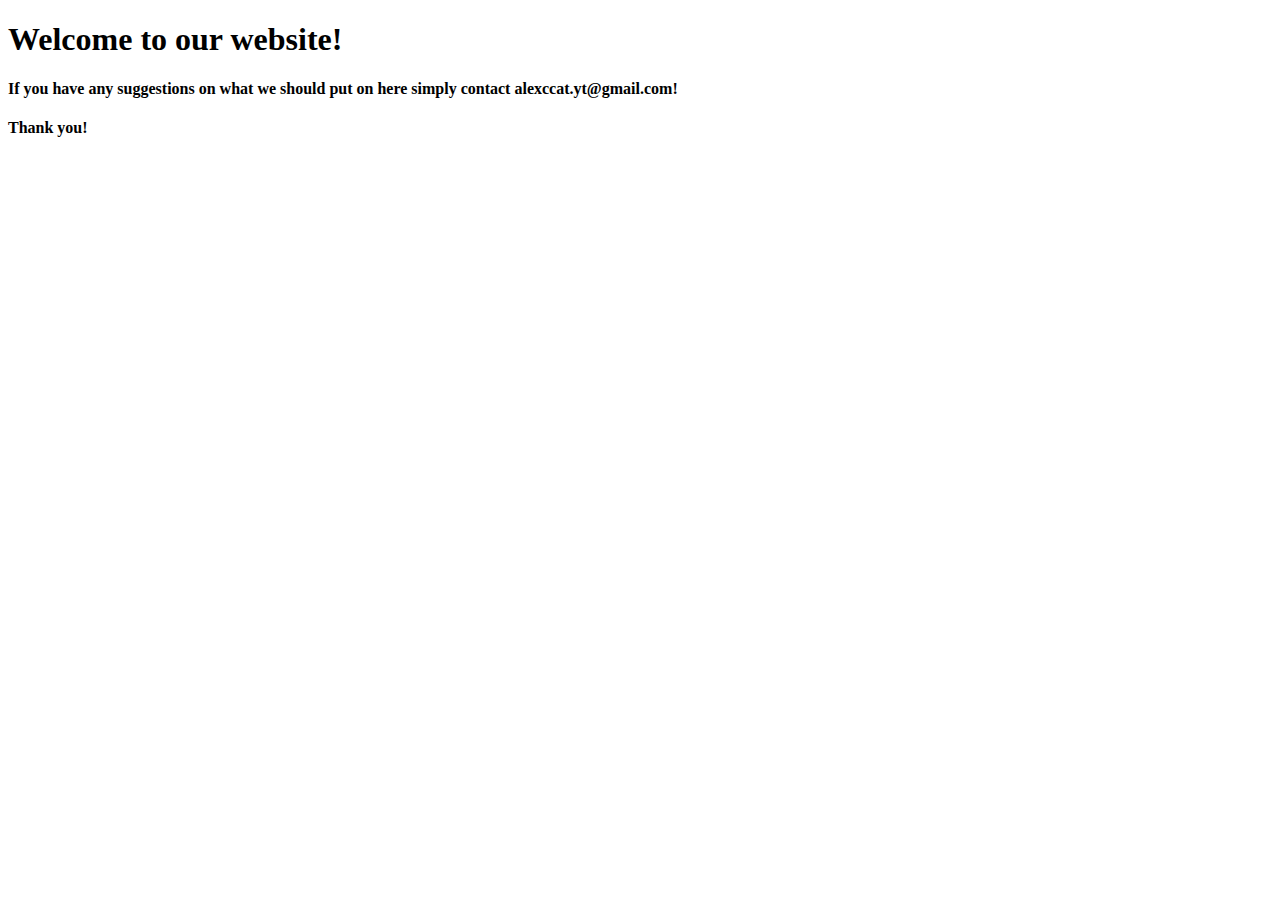
==== index.html @ 5c666aea "change back" ====
<!DOCTYPE html>
<html lang="en">
<head>
    <meta charset="UTF-8">
    <meta http-equiv="X-UA-Compatible" content="IE=edge">
    <meta name="viewport" content="width=device-width, initial-scale=1.0">
    <title>CrazyMvicat</title>
</head>
<body>
    <h1>Welcome to our website!</h1>
    <h4>If you have any suggestions on what we should put on here simply contact alexccat.yt@gmail.com!</h4>
    <h4>Thank you!</h4>
</body>
</html>
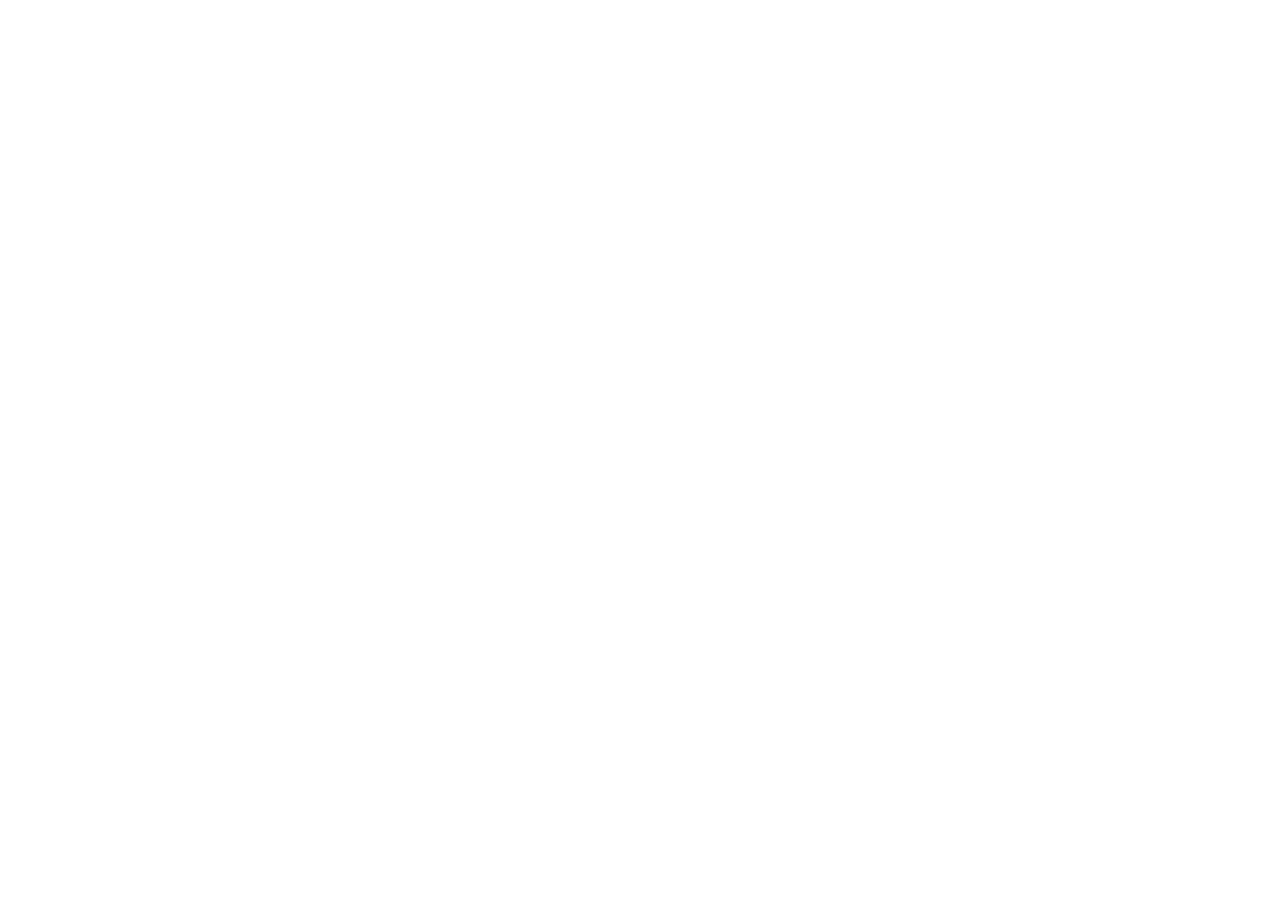
==== commit e8b6e398: "Add files via upload" ====
--- a/index.html
+++ b/index.html
@@ -1,14 +1,13 @@
 <!DOCTYPE html>
 <html lang="en">
-<head>
-    <meta charset="UTF-8">
-    <meta http-equiv="X-UA-Compatible" content="IE=edge">
-    <meta name="viewport" content="width=device-width, initial-scale=1.0">
-    <title>CrazyMvicat</title>
-</head>
-<body>
-    <h1>Welcome to our website!</h1>
-    <h4>If you have any suggestions on what we should put on here simply contact alexccat.yt@gmail.com!</h4>
-    <h4>Thank you!</h4>
-</body>
-</html>+  <head>
+    <meta charset="UTF-8" />
+    <link rel="icon" type="image/svg+xml" href="/src/favicon.svg" />
+    <meta name="viewport" content="width=device-width, initial-scale=1.0" />
+    <title>Vite App</title>
+  </head>
+  <body>
+    <div id="root"></div>
+    <script type="module" src="/src/main.tsx"></script>
+  </body>
+</html>
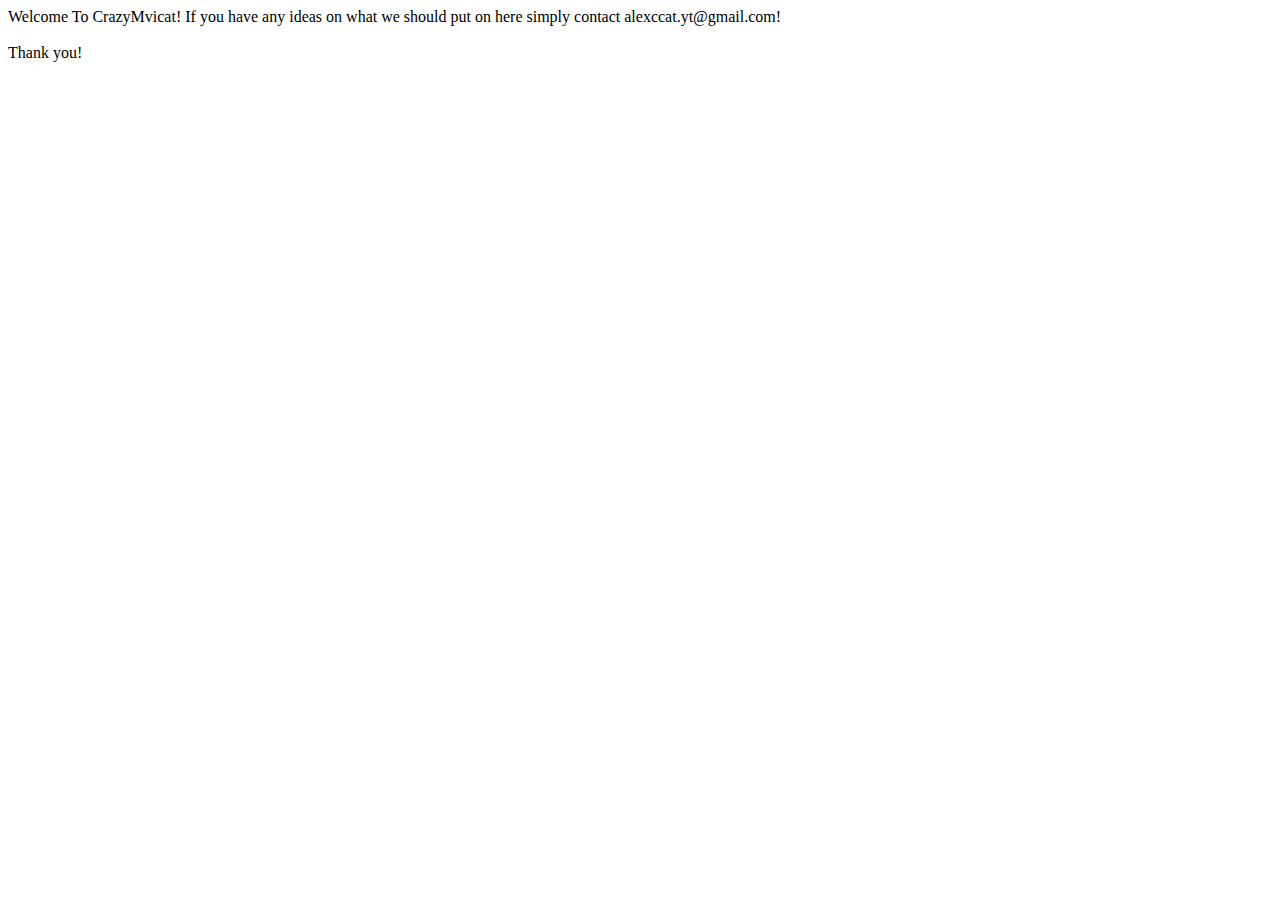
==== commit 67795ce7: "Update index.html" ====
--- a/index.html
+++ b/index.html
@@ -1,13 +1,16 @@
 <!DOCTYPE html>
-<html lang="en">
-  <head>
-    <meta charset="UTF-8" />
-    <link rel="icon" type="image/svg+xml" href="/src/favicon.svg" />
-    <meta name="viewport" content="width=device-width, initial-scale=1.0" />
-    <title>Vite App</title>
-  </head>
-  <body>
-    <div id="root"></div>
-    <script type="module" src="/src/main.tsx"></script>
-  </body>
+<html>
+<head>
+    <link href="https://fonts.googleapis.com/css?family=Inter&display=swap" rel="stylesheet" />
+    <link href="./main.css" rel="stylesheet" />
+    <title>CrazyMvicat</title>
+</head>
+<body>
+    <div class="v9_14">
+        <div class="v3_3"></div>
+        <div class="v9_17"></div>
+        <span class="v9_15">Welcome To CrazyMvicat!</span>
+        <span class="v9_16">If you have any ideas on what we should put on here simply contact alexccat.yt@gmail.com!<br><br>Thank you!</span>
+    </div>
+</body>
 </html>
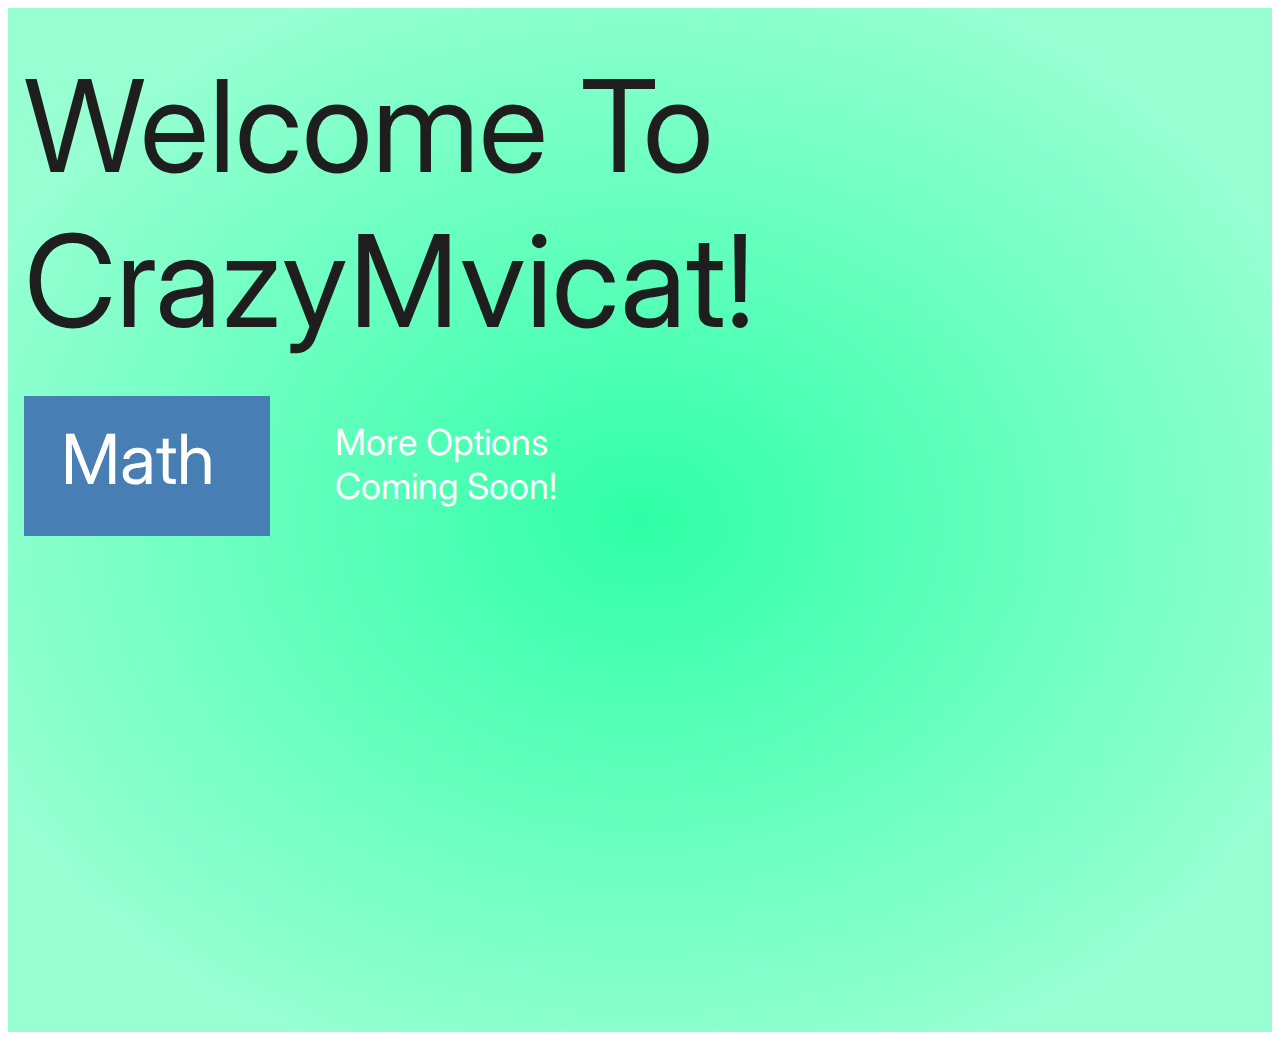
==== commit 37f8aa89: "both change" ====
--- a/index.html
+++ b/index.html
@@ -1,16 +1,19 @@
 <!DOCTYPE html>
 <html>
 <head>
-    <link href="https://fonts.googleapis.com/css?family=Inter&display=swap" rel="stylesheet" />
-    <link href="./main.css" rel="stylesheet" />
-    <title>CrazyMvicat</title>
+  <link href="https://fonts.googleapis.com/css?family=Inter&display=swap" rel="stylesheet" />
+  <link href="./main.css" rel="stylesheet" />
+  <title>CrazyMvicat</title>
 </head>
 <body>
-    <div class="v9_14">
-        <div class="v3_3"></div>
-        <div class="v9_17"></div>
-        <span class="v9_15">Welcome To CrazyMvicat!</span>
-        <span class="v9_16">If you have any ideas on what we should put on here simply contact alexccat.yt@gmail.com!<br><br>Thank you!</span>
-    </div>
+  <div class="v9_14">
+    <div class="v19_2"></div>
+    <div class="v3_3"></div>
+    <span class="v9_15">Welcome To CrazyMvicat!</span>
+    <div class="v22_11"></div>
+    <span class="v22_12">Math</span>
+    <div class="v31_30"></div>
+    <span class="v31_31">More Options Coming Soon!</span>
+  </div>
 </body>
-</html>
+</html>--- a/main.css
+++ b/main.css
@@ -0,0 +1,105 @@
+* {
+  box-sizing: border-box;
+}
+
+body {
+  font-size: 14px;
+}
+
+.v9_14 {
+  width: 100%;
+  height: 1024px;
+  background: radial-gradient(57.43% 57.43% at 50% 50%, rgba(0, 255, 148, 0.81) 0%, rgba(0, 255, 148, 0.405) 100%);
+  opacity: 1;
+  position: relative;
+  top: 0px;
+  left: 0px;
+  overflow: hidden;
+}
+
+.v19_2 {
+  width: 100%;
+  height: 293px;
+  background: transparent;
+  opacity: 1;
+  position: relative;
+  top: 0px;
+  left: 0px;
+  overflow: hidden;
+}
+
+.v3_3 {
+  width: 100%;
+  height: 100%;
+  background: none;
+  opacity: 1;
+  position: relative;
+  top: 0px;
+  left: 0px;
+  overflow: hidden;
+}
+
+.v9_15 {
+  color: rgba(30, 30, 30, 1);
+  position: absolute;
+  top: 40px;
+  left: 16px;
+  font-family: 'Inter', sans-serif;
+  font-weight: normal;
+  font-size: 128px;
+  opacity: 1;
+  text-align: left;
+  background: none;
+}
+
+.v22_11 {
+  width: 246px;
+  height: 140px;
+  background: rgba(71, 127, 180, 1);
+  opacity: 1;
+  position: absolute;
+  top: 388px;
+  left: 16px;
+  overflow: hidden;
+  color: #FFF;
+}
+
+.v22_12 {
+  width: 174px;
+  color: rgba(255, 255, 255, 1);
+  position: absolute;
+  top: 409px;
+  left: 53px;
+  font-family: 'Inter', sans-serif;
+  font-weight: normal;
+  font-size: 69px;
+  opacity: 1;
+  text-align: left;
+}
+
+.v31_30 {
+  width: 282px;
+  height: 140px;
+  background: transparent;
+  opacity: 1;
+  position: absolute;
+  top: 388px;
+  left: 309px;
+  overflow: hidden;
+  color: #FFF;
+}
+
+.v31_31 {
+  width: 264px;
+  color: rgba(255, 255, 255, 1);
+  position: absolute;
+  top: 412px;
+  left: 327px;
+  font-family: 'Inter', sans-serif;
+  font-weight: normal;
+  font-size: 36px;
+  opacity: 1;
+  text-align: left;
+  background: none;
+  border: none;
+}
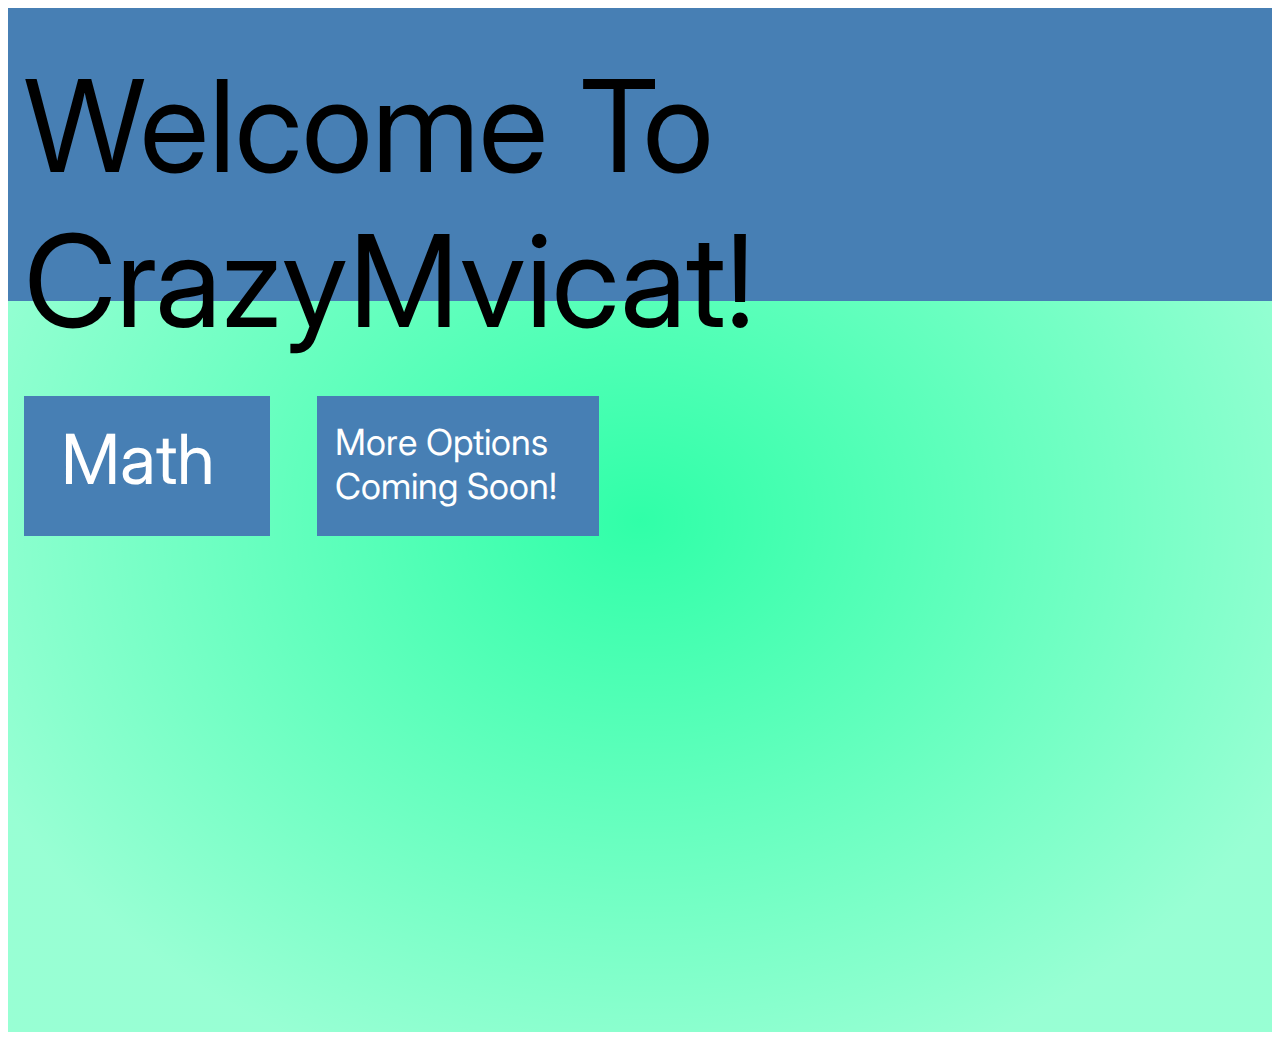
==== commit f94c877e: "both changed!" ====
--- a/index.html
+++ b/index.html
@@ -9,11 +9,11 @@
   <div class="v9_14">
     <div class="v19_2"></div>
     <div class="v3_3"></div>
-    <span class="v9_15">Welcome To CrazyMvicat!</span>
+    <h1 class="v9_15">Welcome To CrazyMvicat!</h1>
     <div class="v22_11"></div>
     <span class="v22_12">Math</span>
     <div class="v31_30"></div>
     <span class="v31_31">More Options Coming Soon!</span>
   </div>
 </body>
-</html>+</html>
--- a/main.css
+++ b/main.css
@@ -20,7 +20,7 @@
 .v19_2 {
   width: 100%;
   height: 293px;
-  background: transparent;
+  background: rgba(71, 127, 180, 1);
   opacity: 1;
   position: relative;
   top: 0px;
@@ -40,7 +40,7 @@
 }
 
 .v9_15 {
-  color: rgba(30, 30, 30, 1);
+  color: rgba(0, 0, 0, 1);
   position: absolute;
   top: 40px;
   left: 16px;
@@ -50,6 +50,8 @@
   opacity: 1;
   text-align: left;
   background: none;
+  padding: 0;
+  margin: 0;
 }
 
 .v22_11 {
@@ -61,7 +63,7 @@
   top: 388px;
   left: 16px;
   overflow: hidden;
-  color: #FFF;
+  color: #000;
 }
 
 .v22_12 {
@@ -80,7 +82,7 @@
 .v31_30 {
   width: 282px;
   height: 140px;
-  background: transparent;
+  background: rgba(71, 127, 180, 1);
   opacity: 1;
   position: absolute;
   top: 388px;
@@ -100,6 +102,4 @@
   font-size: 36px;
   opacity: 1;
   text-align: left;
-  background: none;
-  border: none;
 }
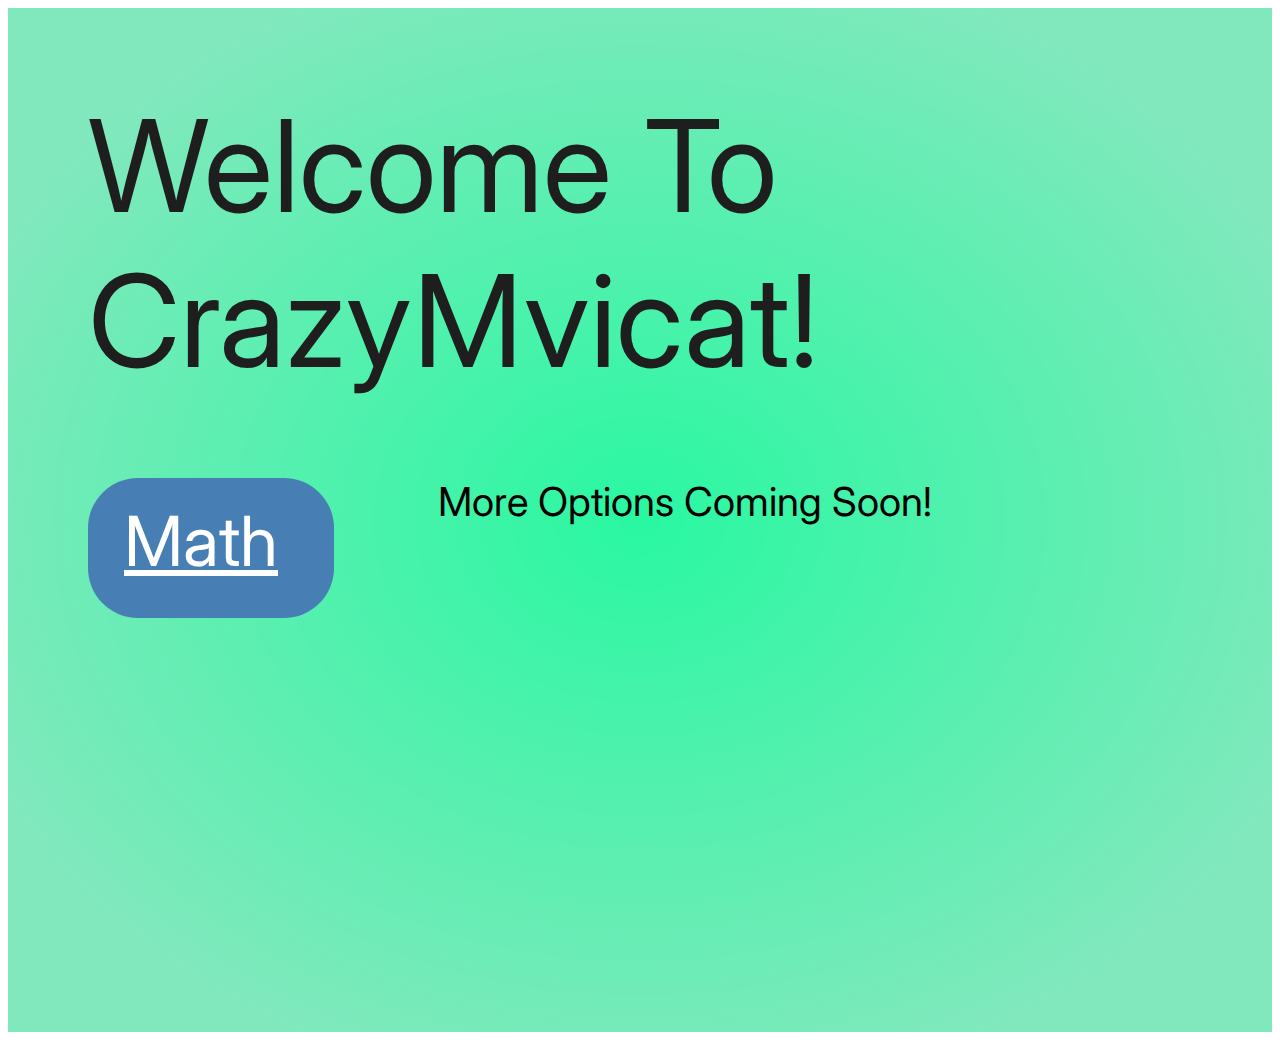
==== commit f3b5f31a: "." ====
--- a/index.html
+++ b/index.html
@@ -1,19 +1,23 @@
 <!DOCTYPE html>
 <html>
 <head>
-  <link href="https://fonts.googleapis.com/css?family=Inter&display=swap" rel="stylesheet" />
   <link href="./main.css" rel="stylesheet" />
   <title>CrazyMvicat</title>
+  <link rel="icon" type="image/png" href="./v70_2.png">
 </head>
 <body>
+
   <div class="v9_14">
-    <div class="v19_2"></div>
     <div class="v3_3"></div>
-    <h1 class="v9_15">Welcome To CrazyMvicat!</h1>
-    <div class="v22_11"></div>
-    <span class="v22_12">Math</span>
-    <div class="v31_30"></div>
-    <span class="v31_31">More Options Coming Soon!</span>
+    <span class="v9_15">Welcome To CrazyMvicat!</span>
+    <div class="v78_14">
+      <div class="v78_12">
+        <div class="v22_11"></div>
+        <a class="v22_12" href="math.html">Math</a>
+      </div>
+    </div>
+    <div class="v70_2"></div>
+    <span class="v89_15">More Options Coming Soon!</span>
   </div>
 </body>
 </html>
--- a/main.css
+++ b/main.css
@@ -1,3 +1,7 @@
+@import url('https://fonts.googleapis.com/css2?family=Inter:wght@400;700&display=swap');
+
+
+
 * {
   box-sizing: border-box;
 }
@@ -9,18 +13,7 @@
 .v9_14 {
   width: 100%;
   height: 1024px;
-  background: radial-gradient(57.43% 57.43% at 50% 50%, rgba(0, 255, 148, 0.81) 0%, rgba(0, 255, 148, 0.405) 100%);
-  opacity: 1;
-  position: relative;
-  top: 0px;
-  left: 0px;
-  overflow: hidden;
-}
-
-.v19_2 {
-  width: 100%;
-  height: 293px;
-  background: rgba(71, 127, 180, 1);
+  background: rgba(217, 217, 217, 1);
   opacity: 1;
   position: relative;
   top: 0px;
@@ -31,7 +24,11 @@
 .v3_3 {
   width: 100%;
   height: 100%;
-  background: none;
+  background: radial-gradient(
+    57.43% 57.43% at 50% 50%,
+    rgba(0, 255, 148, 0.81) 0%,
+    rgba(0, 255, 148, 0.405) 100%
+  );
   opacity: 1;
   position: relative;
   top: 0px;
@@ -40,18 +37,44 @@
 }
 
 .v9_15 {
-  color: rgba(0, 0, 0, 1);
+  width: 100%;
+  color: rgba(30, 30, 30, 1);
   position: absolute;
-  top: 40px;
-  left: 16px;
-  font-family: 'Inter', sans-serif;
-  font-weight: normal;
+  top: 80px;
+  left: 80px;
+  font-family: Inter;
+  font-weight: Regular;
   font-size: 128px;
   opacity: 1;
   text-align: left;
-  background: none;
-  padding: 0;
-  margin: 0;
+}
+
+.v78_14 {
+  width: 246px;
+  height: 140px;
+  background: url("./v78_14.png");
+  background-repeat: no-repeat;
+  background-position: center center;
+  background-size: cover;
+  opacity: 1;
+  position: absolute;
+  top: 470px;
+  left: 80px;
+  overflow: hidden;
+}
+
+.v78_12 {
+  width: 246px;
+  height: 140px;
+  background: url("./v78_12.png");
+  background-repeat: no-repeat;
+  background-position: center center;
+  background-size: cover;
+  opacity: 1;
+  position: absolute;
+  top: 0px;
+  left: 0px;
+  overflow: hidden;
 }
 
 .v22_11 {
@@ -60,46 +83,49 @@
   background: rgba(71, 127, 180, 1);
   opacity: 1;
   position: absolute;
-  top: 388px;
-  left: 16px;
+  top: 0px;
+  left: 0px;
+  border-radius: 50px;
   overflow: hidden;
-  color: #000;
 }
 
 .v22_12 {
   width: 174px;
   color: rgba(255, 255, 255, 1);
   position: absolute;
-  top: 409px;
-  left: 53px;
-  font-family: 'Inter', sans-serif;
-  font-weight: normal;
+  top: 21px;
+  left: 36px;
+  font-family: Inter;
+  font-weight: Regular;
   font-size: 69px;
   opacity: 1;
   text-align: left;
 }
 
-.v31_30 {
-  width: 282px;
-  height: 140px;
-  background: rgba(71, 127, 180, 1);
+.v70_2 {
+  width: 332px;
+  height: 310px;
+  background: url("./v70_2.png");
+  background-repeat: no-repeat;
+  background-position: right center;
+  background-size: cover;
   opacity: 1;
   position: absolute;
-  top: 388px;
-  left: 309px;
+  top: 337px;
+  left: 1250px;
+  border-radius: 50px;
   overflow: hidden;
-  color: #FFF;
 }
 
-.v31_31 {
-  width: 264px;
-  color: rgba(255, 255, 255, 1);
+.v89_15 {
+  width: 535px;
+  color: rgba(0, 0, 0, 1);
   position: absolute;
-  top: 412px;
-  left: 327px;
-  font-family: 'Inter', sans-serif;
-  font-weight: normal;
-  font-size: 36px;
+  top: 469px;
+  left: 430px;
+  font-family: Inter;
+  font-weight: Regular;
+  font-size: 40px;
   opacity: 1;
   text-align: left;
 }
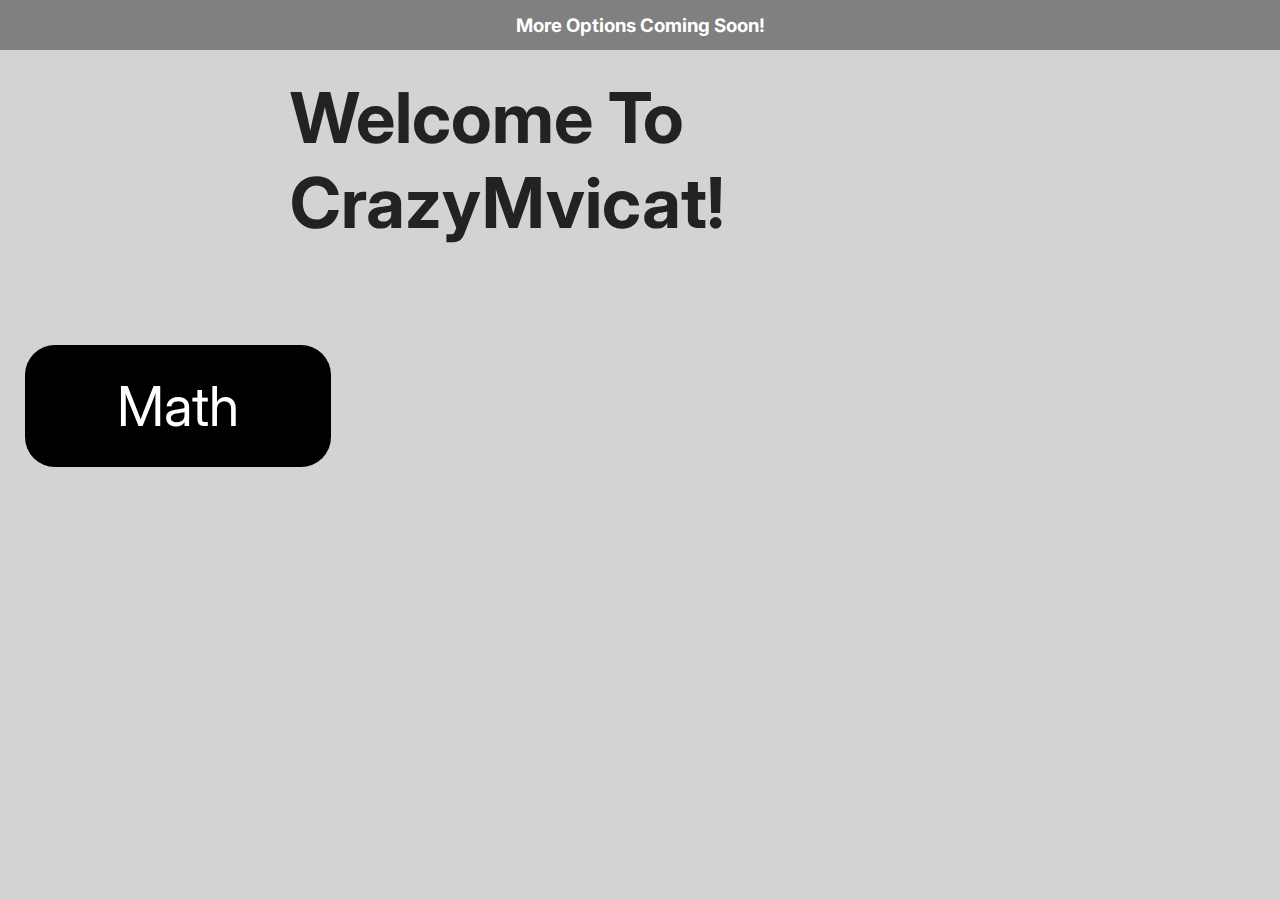
==== commit 24c4dfa3: "." ====
--- a/index.html
+++ b/index.html
@@ -1,23 +1,33 @@
 <!DOCTYPE html>
-<html>
+<html lang="en">
 <head>
-  <link href="./main.css" rel="stylesheet" />
-  <title>CrazyMvicat</title>
-  <link rel="icon" type="image/png" href="./v70_2.png">
+    <meta charset="UTF-8">
+    <meta name="viewport" content="width=device-width, initial-scale=1.0">
+    <title>CrazyMvicat</title>
+    <link rel="stylesheet" href="css/style.css">
+    <link rel="stylesheet" href="css/main.css">
+    <link rel="stylesheet" href="css/responsive.css">
+    <link rel="shortcut icon" href="img/logo.png" type="image/x-icon">
 </head>
 <body>
-
-  <div class="v9_14">
-    <div class="v3_3"></div>
-    <span class="v9_15">Welcome To CrazyMvicat!</span>
-    <div class="v78_14">
-      <div class="v78_12">
-        <div class="v22_11"></div>
-        <a class="v22_12" href="math.html">Math</a>
-      </div>
+    <div class="notification">
+        <h3 class="notification__text">More Options Coming Soon!</h3>
     </div>
-    <div class="v70_2"></div>
-    <span class="v89_15">More Options Coming Soon!</span>
-  </div>
+<div class="container">
+    <div class="main">
+        <div class="main-header">
+            <div class="titles">
+                <h2 class="main__subtitle">Welcome To</h2>
+                <h3 class="main__title">CrazyMvicat!</h3>
+            </div>
+            <div class="main__photo">
+                <img src="img/logo.png" alt="">
+            </div>
+        </div>
+        <div class="main__btn">
+            <a href="math.html">Math</a>
+        </div>
+    </div>
+</div>
 </body>
 </html>
--- a/css/style.css
+++ b/css/style.css
@@ -0,0 +1,55 @@
+
+
+.notification {
+    height: 50px;
+    background: grey;
+    text-align: center;
+    color: white;
+    display: flex;
+    justify-content: center;
+    align-items: center;
+}
+
+ 
+
+.main__btn {
+    width: 306px;
+    height: 122px;
+    flex-shrink: 0;
+    border-radius: 30px;
+    background: #000;
+    color: #FFF;
+    text-align: center;
+    font-size: 55px;
+    margin-top: 100px;
+    cursor: pointer;
+    display: flex;
+    justify-content: center;
+    align-items: center;
+    flex
+    
+}
+.main-header {
+    display: flex;
+    justify-content: space-evenly;
+}
+.main__subtitle {
+    display: flex;
+    flex-direction: column;
+    color: #222;
+    font-size: 70px;
+    
+}
+
+.main__title {
+    display: flex;
+    flex-direction: column;
+    color: #222;
+    font-size: 70px;
+    
+}
+
+.main__photo {
+
+
+}--- a/css/main.css
+++ b/css/main.css
@@ -0,0 +1,25 @@
+@import url('https://fonts.googleapis.com/css2?family=Inter:wght@400;700&display=swap');
+
+* {
+    margin: 0;
+    padding: 0;
+    box-sizing: border-box;
+}
+
+img {
+    max-width: 100%;
+}
+
+a {
+    color: inherit;
+    text-decoration: none;
+}
+
+body{
+    background: lightgrey;
+    font-family: Inter;
+}
+.container {
+    max-width: 1570px;
+    padding: 25px;
+}--- a/css/responsive.css
+++ b/css/responsive.css
@@ -0,0 +1,54 @@
+
+@media screen and (max-width: 1198px){
+    
+}
+
+@media screen and (max-width: 992px){
+    
+}
+
+@media screen and (max-width: 768px){
+    .main-header {
+        flex-direction: column;
+        align-items: center;
+        gap: 20px;
+    }
+    .main__photo {
+        width: 180px;
+    }
+    .main__subtitle, .main__title {
+        font-size: 40px;
+    }
+    .main__btn {
+        margin-left: calc(50vw - 153px - 25px );
+    }
+    
+}
+
+@media screen and (max-width: 564px){
+    
+}
+
+@media screen and (max-width: 450px){
+    
+}
+
+@media screen and (max-width: 370px){
+    .main__subtitle, .main__title {
+        font-size: 30px;
+    }
+    .main__btn {
+        transform: scale(70%);
+    }
+
+    
+}
+
+
+@media (orientation: landscape) {
+   
+  }
+  
+  @media (orientation: portrait) {
+    
+  }